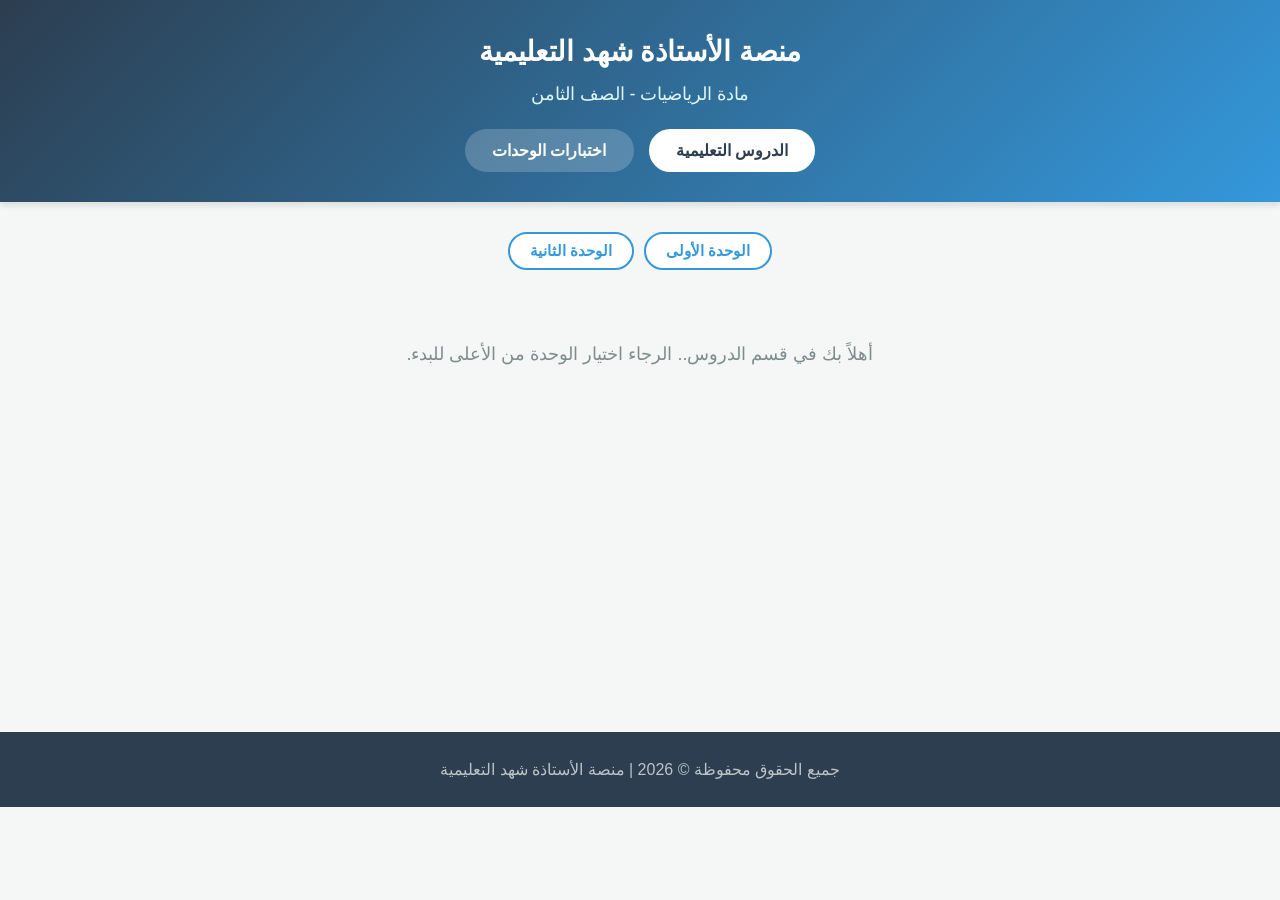
==== Platform_Project/index.html @ 6766814b "Add files via upload" ====
<!DOCTYPE html>
<html lang="ar" dir="rtl">
<head>
    <meta charset="UTF-8">
    <meta name="viewport" content="width=device-width, initial-scale=1.0">
    <!-- عنوان علامة التبويب في المتصفح -->
    <title>منصة الأستاذة شهد التعليمية | رياضيات ثامن</title>
    
    <!-- ربط ملف التصميم الذي سنكتبه لاحقاً -->
    <link rel="stylesheet" href="style.css">
</head>
<body>

    <!-- الترويسة العلوية -->
    <header>
        <div class="header-titles">
            <h1>منصة الأستاذة شهد التعليمية</h1>
            <h2>مادة الرياضيات - الصف الثامن</h2>
        </div>
        
        <!-- أزرار التبديل الرئيسية -->
        <nav class="main-tabs">
            <button onclick="switchTab('lessons-tab')" class="tab-btn active" id="btn-lessons">الدروس التعليمية</button>
            <button onclick="switchTab('tests-tab')" class="tab-btn" id="btn-tests">اختبارات الوحدات</button>
        </nav>
    </header>

    <!-- المحتوى الرئيسي للمنصة -->
    <main>
        
        <!-- ================= قسم الدروس التعليمية ================= -->
        <section id="lessons-tab" class="tab-content active-content">
            
            <!-- حاوية أزرار الوحدات (سيتم توليدها برمجياً) -->
            <div id="units-nav" class="units-navigation">
                <!-- الأزرار ستظهر هنا (الوحدة الأولى، الوحدة الثانية...) -->
            </div>
            
            <!-- حاوية عرض الفيديوهات -->
            <div id="videos-container" class="videos-grid">
                <div class="welcome-message">
                    <p>أهلاً بك في قسم الدروس.. الرجاء اختيار الوحدة من الأعلى للبدء.</p>
                </div>
            </div>

        </section>

        <!-- ================= قسم الاختبارات ================= -->
        <section id="tests-tab" class="tab-content">
            
            <div class="tests-container">
                <h3>اختبر معلوماتك في الوحدات التالية:</h3>
                <div class="tests-grid">
                    <!-- افتراض أن ملفات الاختبارات الجاهزة لديك موجودة في مجلد اسمه tests -->
                    <a href="tests/test_unit1.html" class="test-card">اختبار الوحدة الأولى</a>
                    <a href="tests/test_unit2.html" class="test-card">اختبار الوحدة الثانية</a>
                    <a href="tests/test_unit3.html" class="test-card">اختبار الوحدة الثالثة</a>
                    <a href="tests/test_unit4.html" class="test-card">اختبار الوحدة الرابعة</a>
                    <a href="tests/test_unit5.html" class="test-card">اختبار الوحدة الخامسة</a>
                </div>
            </div>

        </section>

    </main>

    <!-- تذييل الصفحة -->
    <footer>
        <p>جميع الحقوق محفوظة &copy; 2026 | منصة الأستاذة شهد التعليمية</p>
    </footer>

    <!-- ربط ملفات الجافاسكريبت (البيانات والمنطق البرمجي) -->
    <script src="data.js"></script>
    <script src="app.js"></script>
    
</body>
</html>
---- Platform_Project/style.css ----
/* ================= إعدادات عامة ================= */
* {
    margin: 0;
    padding: 0;
    box-sizing: border-box;
    font-family: 'Segoe UI', Tahoma, Geneva, Verdana, sans-serif; /* يمكن لاحقاً إضافة خط عربي مثل Tajawal */
}

body {
    background-color: #f4f7f6;
    color: #333;
    line-height: 1.6;
}

/* ================= الترويسة العلوية (Header) ================= */
header {
    background: linear-gradient(135deg, #2c3e50, #3498db);
    color: white;
    padding: 30px 20px;
    text-align: center;
    box-shadow: 0 4px 6px rgba(0,0,0,0.1);
}

.header-titles h1 {
    font-size: 28px;
    margin-bottom: 5px;
}

.header-titles h2 {
    font-size: 18px;
    font-weight: normal;
    color: #e0f7fa;
    margin-bottom: 20px;
}

/* ================= أزرار التبديل الرئيسية ================= */
.main-tabs {
    display: flex;
    justify-content: center;
    gap: 15px;
}

.tab-btn {
    background-color: rgba(255, 255, 255, 0.2);
    color: white;
    border: 2px solid transparent;
    padding: 10px 25px;
    font-size: 16px;
    font-weight: bold;
    border-radius: 30px;
    cursor: pointer;
    transition: all 0.3s ease;
}

.tab-btn:hover {
    background-color: rgba(255, 255, 255, 0.3);
}

.tab-btn.active {
    background-color: white;
    color: #2c3e50;
    border-color: white;
}

/* ================= المحتوى الرئيسي ================= */
main {
    max-width: 1200px;
    margin: 30px auto;
    padding: 0 20px;
    min-height: 50vh;
}

.tab-content {
    display: none; /* إخفاء المحتوى افتراضياً */
    animation: fadeIn 0.5s;
}

.active-content {
    display: block; /* إظهار المحتوى النشط */
}

@keyframes fadeIn {
    from { opacity: 0; transform: translateY(10px); }
    to { opacity: 1; transform: translateY(0); }
}

/* ================= أزرار الوحدات (الدروس) ================= */
.units-navigation {
    display: flex;
    flex-wrap: wrap;
    justify-content: center;
    gap: 10px;
    margin-bottom: 30px;
}

.unit-btn {
    background-color: white;
    color: #3498db;
    border: 2px solid #3498db;
    padding: 8px 20px;
    border-radius: 20px;
    font-size: 15px;
    font-weight: 600;
    cursor: pointer;
    transition: all 0.3s ease;
}

.unit-btn:hover, .unit-btn.active-unit {
    background-color: #3498db;
    color: white;
}

/* ================= شبكة الفيديوهات ================= */
.videos-grid {
    display: grid;
    grid-template-columns: repeat(auto-fill, minmax(320px, 1fr));
    gap: 25px;
}

.welcome-message {
    grid-column: 1 / -1;
    text-align: center;
    color: #7f8c8d;
    font-size: 18px;
    padding: 40px 0;
}

.video-card {
    background: white;
    border-radius: 12px;
    overflow: hidden;
    box-shadow: 0 5px 15px rgba(0,0,0,0.05);
    transition: transform 0.3s ease;
}

.video-card:hover {
    transform: translateY(-5px);
}

.video-title {
    padding: 15px;
    font-size: 16px;
    color: #2c3e50;
    border-bottom: 1px solid #eee;
}

/* حاوية اليوتيوب للحفاظ على الأبعاد */
.iframe-container {
    position: relative;
    width: 100%;
    padding-bottom: 56.25%; /* نسبة 16:9 */
    height: 0;
}

.iframe-container iframe {
    position: absolute;
    top: 0;
    left: 0;
    width: 100%;
    height: 100%;
    border: none;
}

/* ================= قسم الاختبارات ================= */
.tests-container h3 {
    text-align: center;
    color: #2c3e50;
    margin-bottom: 25px;
}

.tests-grid {
    display: grid;
    grid-template-columns: repeat(auto-fit, minmax(250px, 1fr));
    gap: 20px;
}

.test-card {
    display: flex;
    align-items: center;
    justify-content: center;
    background: linear-gradient(135deg, #e74c3c, #c0392b);
    color: white;
    text-decoration: none;
    padding: 25px 20px;
    border-radius: 12px;
    font-size: 18px;
    font-weight: bold;
    text-align: center;
    box-shadow: 0 4px 10px rgba(231, 76, 60, 0.3);
    transition: all 0.3s ease;
}

.test-card:hover {
    transform: scale(1.05);
    box-shadow: 0 6px 15px rgba(231, 76, 60, 0.5);
}

/* ================= التذييل (Footer) ================= */
footer {
    background-color: #2c3e50;
    color: #bdc3c7;
    text-align: center;
    padding: 20px;
    margin-top: 50px;
}

footer p {
    margin: 5px 0;
}
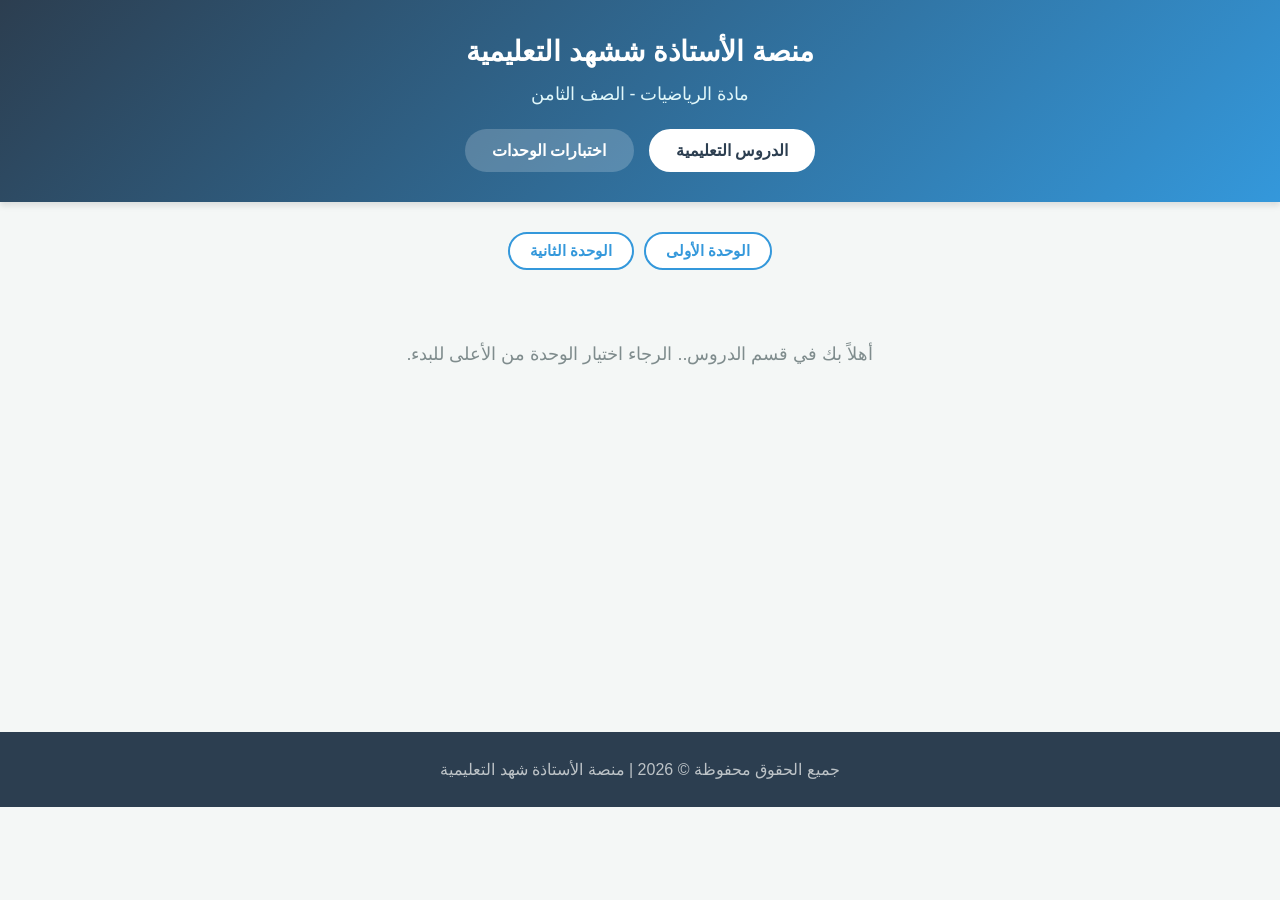
==== commit 4245825f: "Update index.html" ====
--- a/Platform_Project/index.html
+++ b/Platform_Project/index.html
@@ -14,7 +14,7 @@
     <!-- الترويسة العلوية -->
     <header>
         <div class="header-titles">
-            <h1>منصة الأستاذة شهد التعليمية</h1>
+            <h1>منصة الأستاذة ششهد التعليمية</h1>
             <h2>مادة الرياضيات - الصف الثامن</h2>
         </div>
         
@@ -74,4 +74,4 @@
     <script src="app.js"></script>
     
 </body>
-</html>+</html>
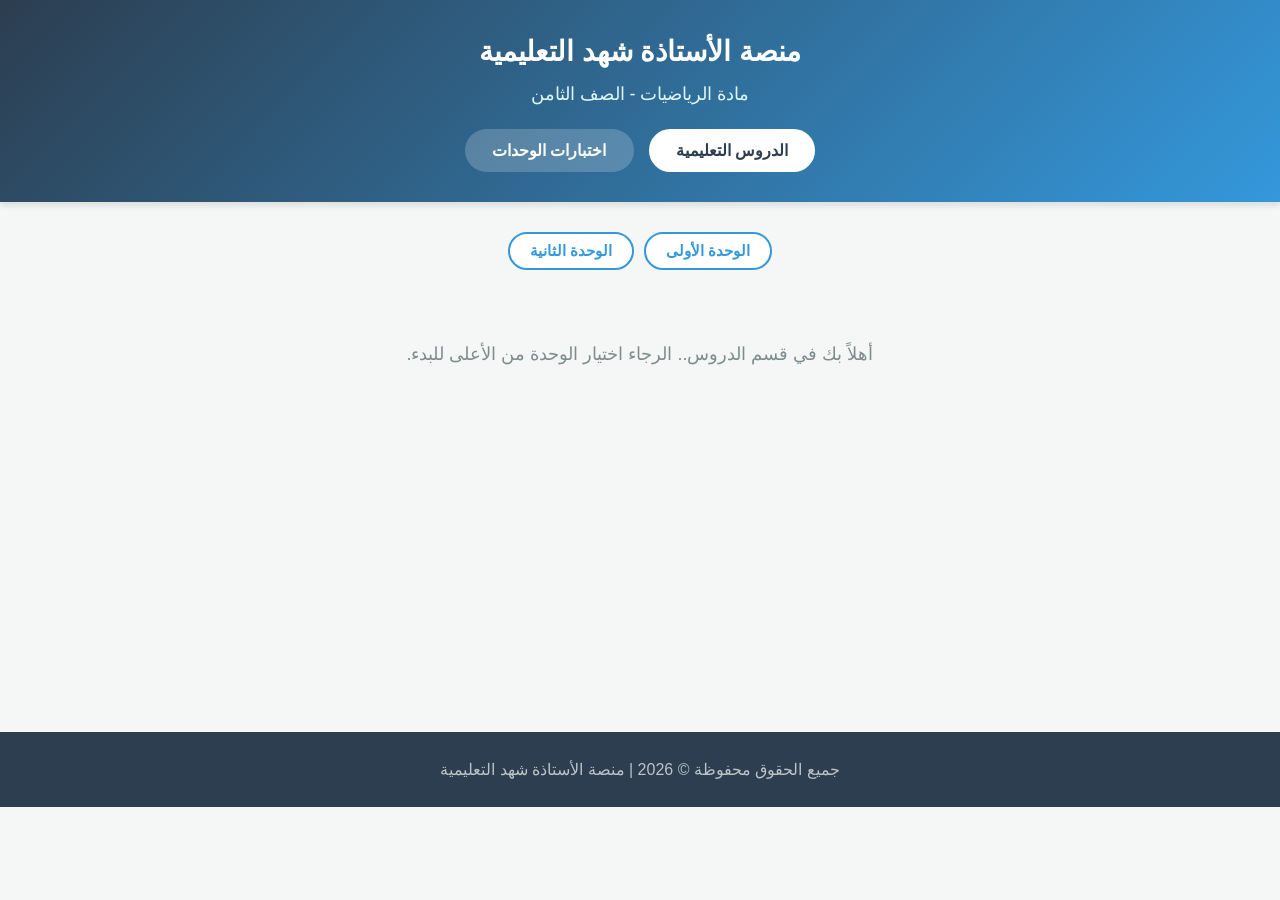
==== commit 09d3050f: "Update index.html" ====
--- a/Platform_Project/index.html
+++ b/Platform_Project/index.html
@@ -14,7 +14,7 @@
     <!-- الترويسة العلوية -->
     <header>
         <div class="header-titles">
-            <h1>منصة الأستاذة ششهد التعليمية</h1>
+            <h1>منصة الأستاذة شهد التعليمية</h1>
             <h2>مادة الرياضيات - الصف الثامن</h2>
         </div>
         
